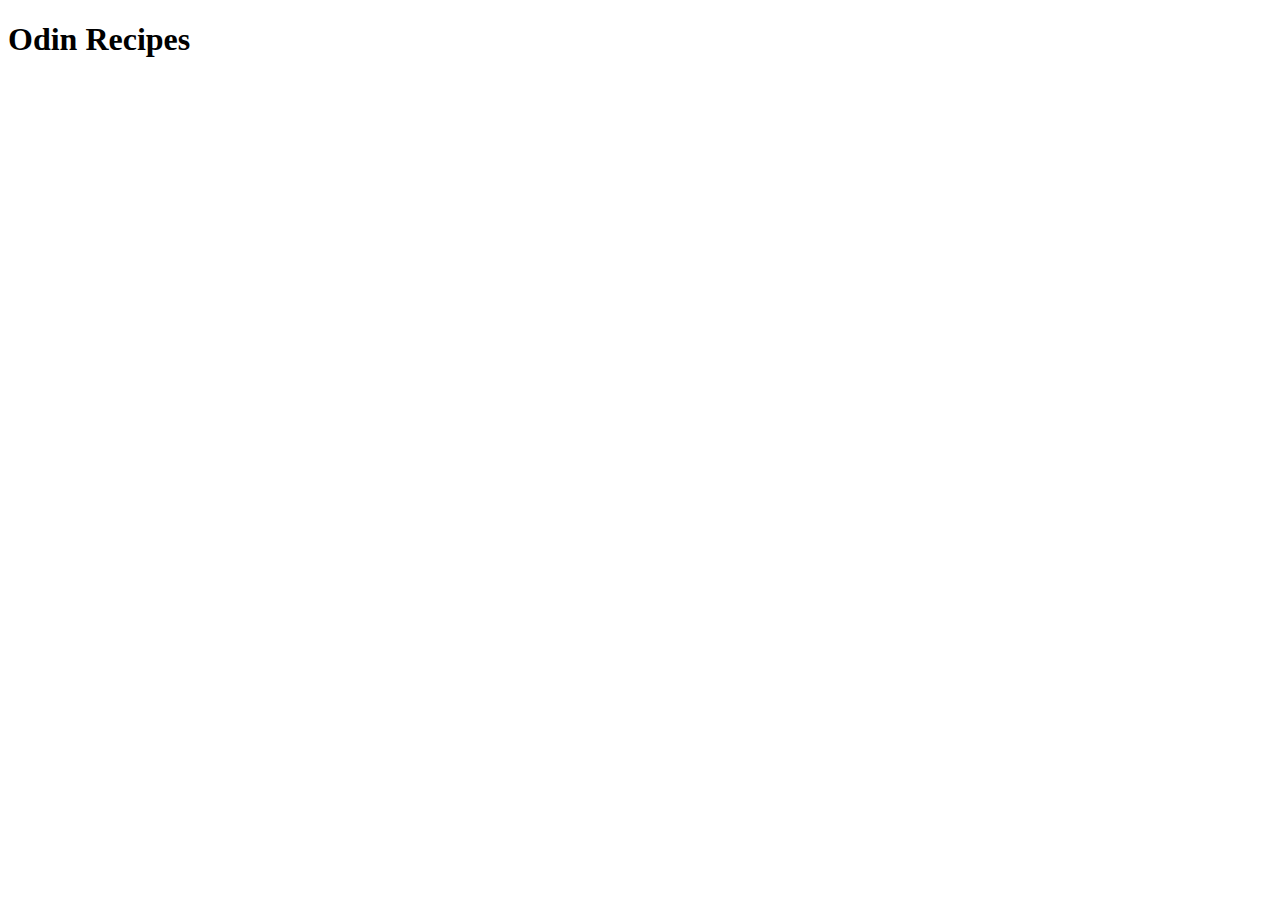
==== index.html @ 273fd698 "Added HTMl boilerplate and h1" ====
<!DOCTYPE html>
<html lang="en">
<head>
    <meta charset="UTF-8">
    <meta name="viewport" content="width=device-width, initial-scale=1.0">
    <title>Odin Recipes</title>
</head>
<body>
    <h1>Odin Recipes</h1>
</body>
</html>
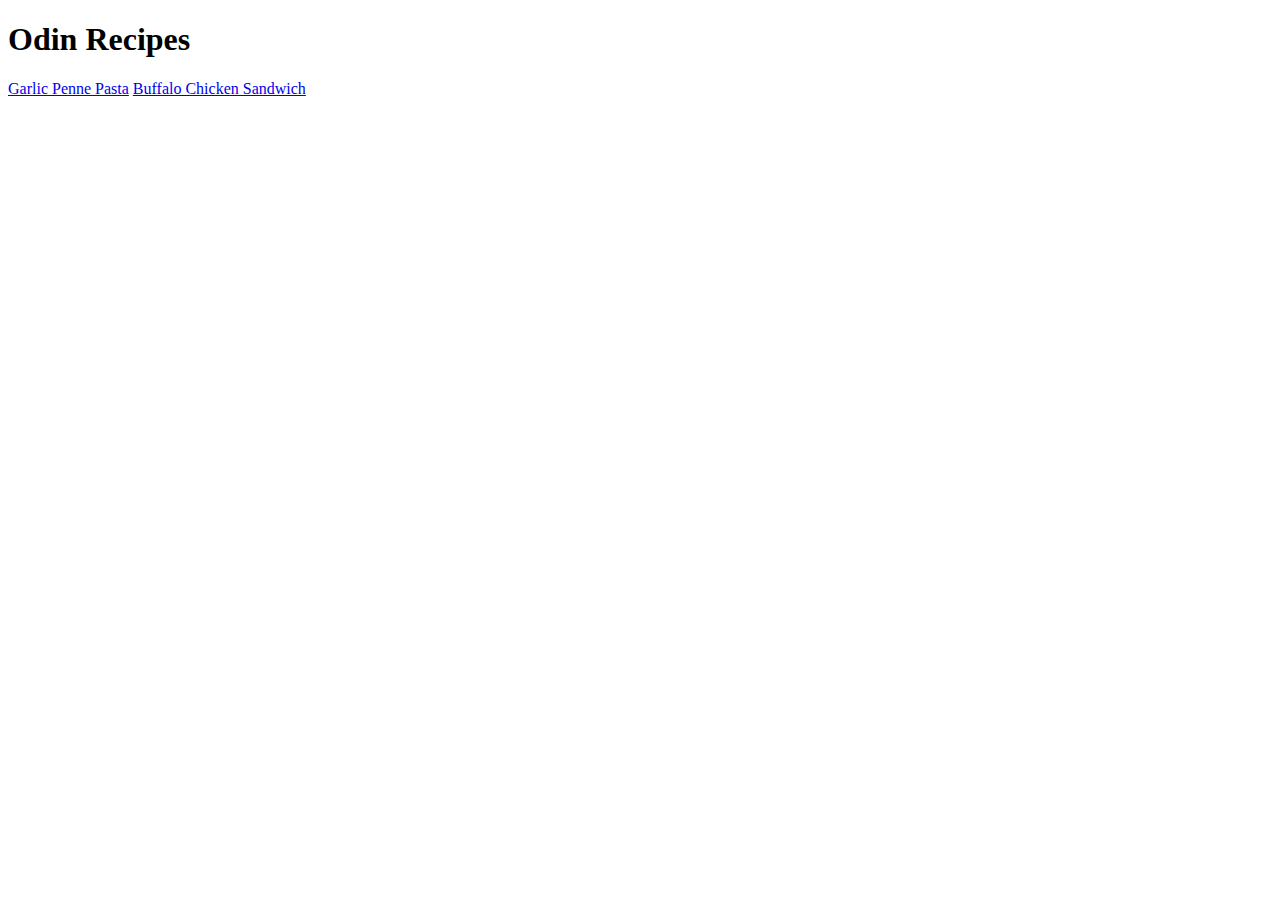
==== commit 84a4774b: "Linked index to chicken-sandwich" ====
--- a/index.html
+++ b/index.html
@@ -7,5 +7,8 @@
 </head>
 <body>
     <h1>Odin Recipes</h1>
+
+    <a href="./recipes/pasta.html">Garlic Penne Pasta</a>
+    <a href="./recipes/chicken-sandwich.html">Buffalo Chicken Sandwich</a>
 </body>
 </html>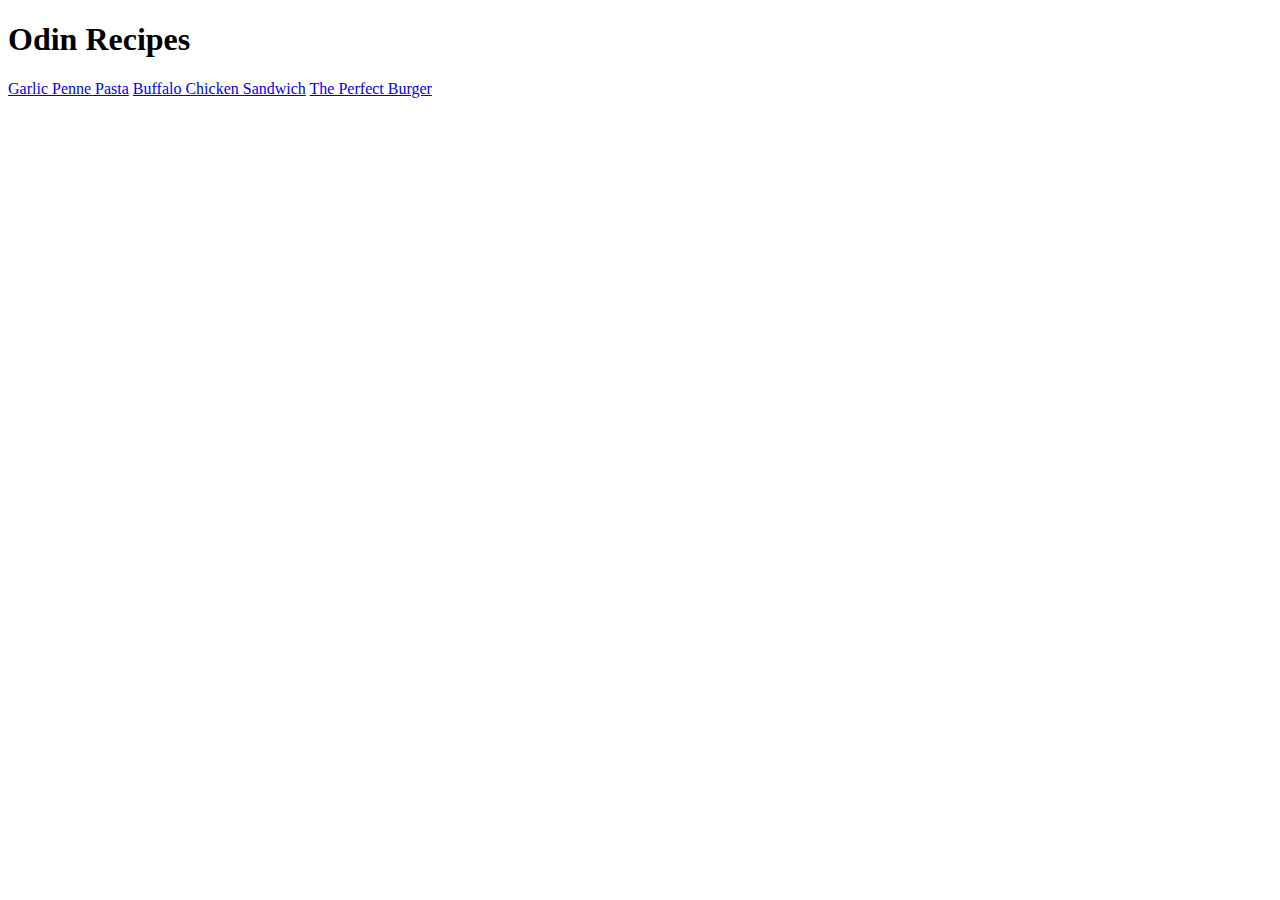
==== commit c9a08563: "Linked burger recipe to index" ====
--- a/index.html
+++ b/index.html
@@ -10,5 +10,6 @@
 
     <a href="./recipes/pasta.html">Garlic Penne Pasta</a>
     <a href="./recipes/chicken-sandwich.html">Buffalo Chicken Sandwich</a>
+    <a href="./recipes/burger.html">The Perfect Burger</a>
 </body>
 </html>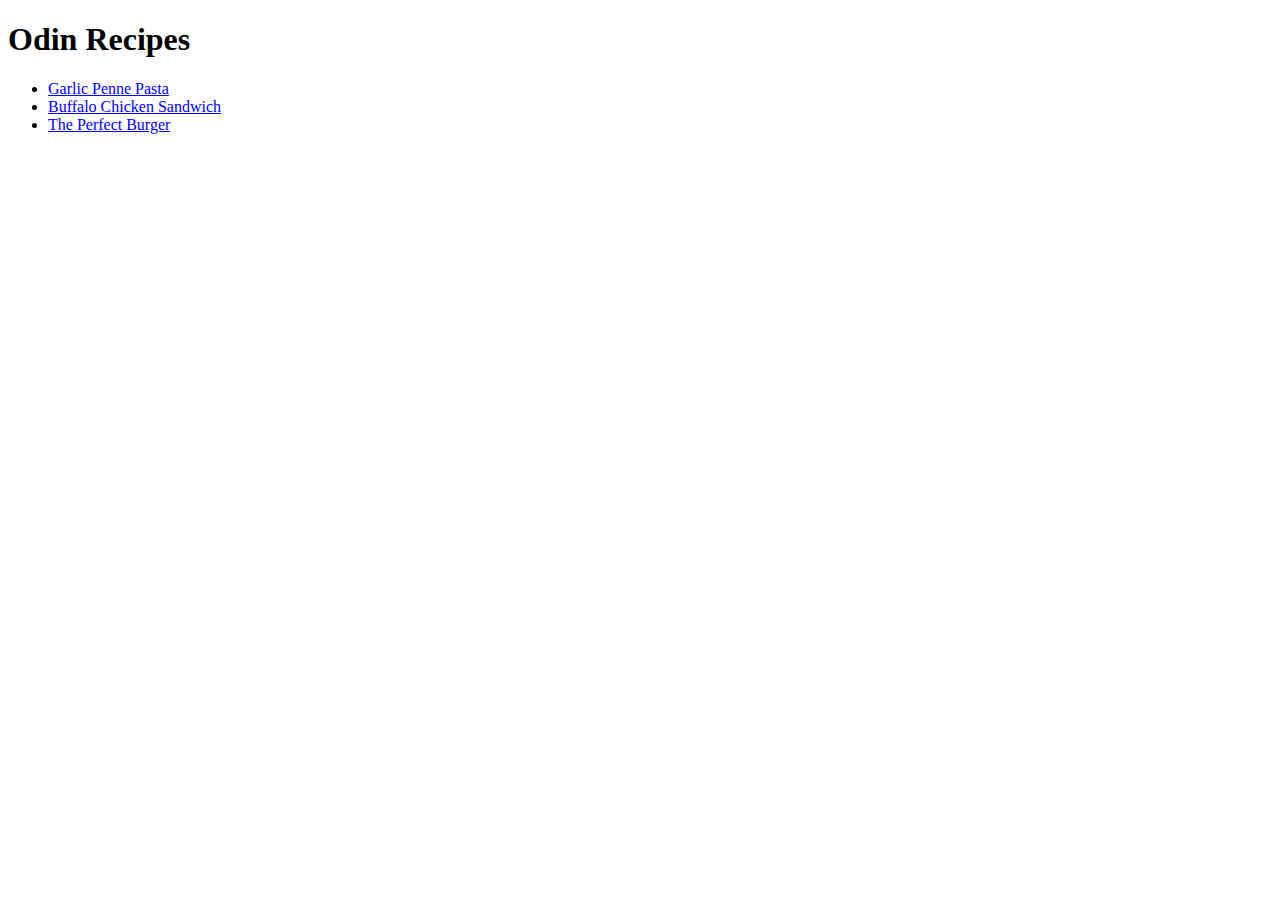
==== commit a19f590f: "Wrapped index Odin Recipes in a ul" ====
--- a/index.html
+++ b/index.html
@@ -8,8 +8,10 @@
 <body>
     <h1>Odin Recipes</h1>
 
-    <a href="./recipes/pasta.html">Garlic Penne Pasta</a>
-    <a href="./recipes/chicken-sandwich.html">Buffalo Chicken Sandwich</a>
-    <a href="./recipes/burger.html">The Perfect Burger</a>
+    <ul>
+        <li><a href="./recipes/pasta.html">Garlic Penne Pasta</a></li>
+        <li><a href="./recipes/chicken-sandwich.html">Buffalo Chicken Sandwich</a></li>
+        <li><a href="./recipes/burger.html">The Perfect Burger</a></li>
+    </ul>   
 </body>
 </html>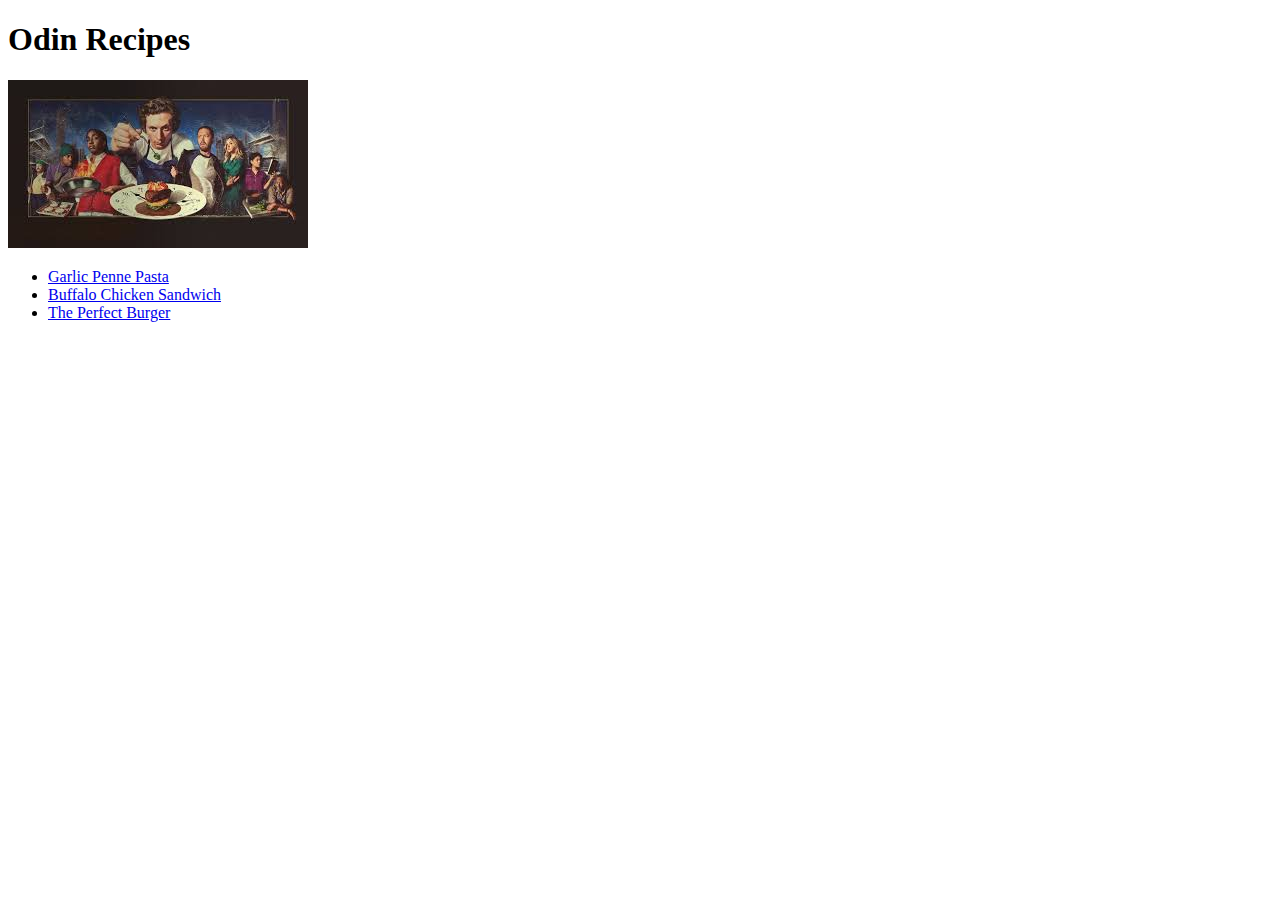
==== commit e45d2479: "Added image to index.html" ====
--- a/index.html
+++ b/index.html
@@ -7,7 +7,7 @@
 </head>
 <body>
     <h1>Odin Recipes</h1>
-
+    <img src="/img/images.jpeg" alt="chef">
     <ul>
         <li><a href="./recipes/pasta.html">Garlic Penne Pasta</a></li>
         <li><a href="./recipes/chicken-sandwich.html">Buffalo Chicken Sandwich</a></li>
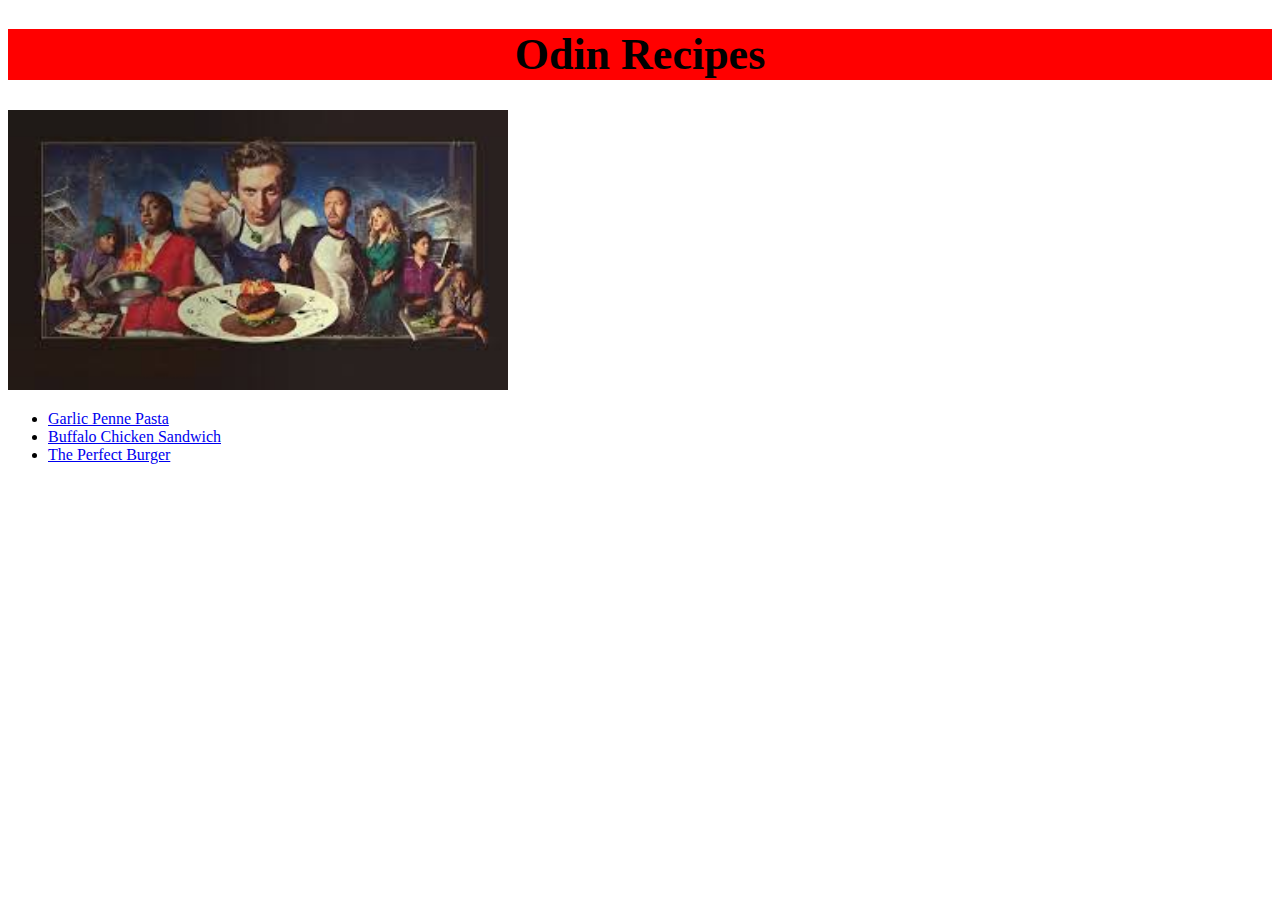
==== commit bbdc8ebc: "Added classes and Id's to index.html and added style to style.css" ====
--- a/index.html
+++ b/index.html
@@ -4,14 +4,15 @@
     <meta charset="UTF-8">
     <meta name="viewport" content="width=device-width, initial-scale=1.0">
     <title>Odin Recipes</title>
+    <link rel="stylesheet" href="style.css">
 </head>
 <body>
-    <h1>Odin Recipes</h1>
+    <h1 id="title">Odin Recipes</h1>
     <img src="/img/images.jpeg" alt="chef">
-    <ul>
-        <li><a href="./recipes/pasta.html">Garlic Penne Pasta</a></li>
-        <li><a href="./recipes/chicken-sandwich.html">Buffalo Chicken Sandwich</a></li>
-        <li><a href="./recipes/burger.html">The Perfect Burger</a></li>
+    <ul class="list">
+        <li class="rec1"><a href="./recipes/pasta.html">Garlic Penne Pasta</a></li>
+        <li class="rec2"><a href="./recipes/chicken-sandwich.html">Buffalo Chicken Sandwich</a></li>
+        <li class="rec3"><a href="./recipes/burger.html">The Perfect Burger</a></li>
     </ul>   
 </body>
 </html>--- a/style.css
+++ b/style.css
@@ -0,0 +1,13 @@
+#title {
+    font-size: 44px;
+    font-weight: bold;
+    text-align: center;
+    background-color: red;
+}
+
+img {
+    height: auto;
+    width: 500px;
+}
+
+
